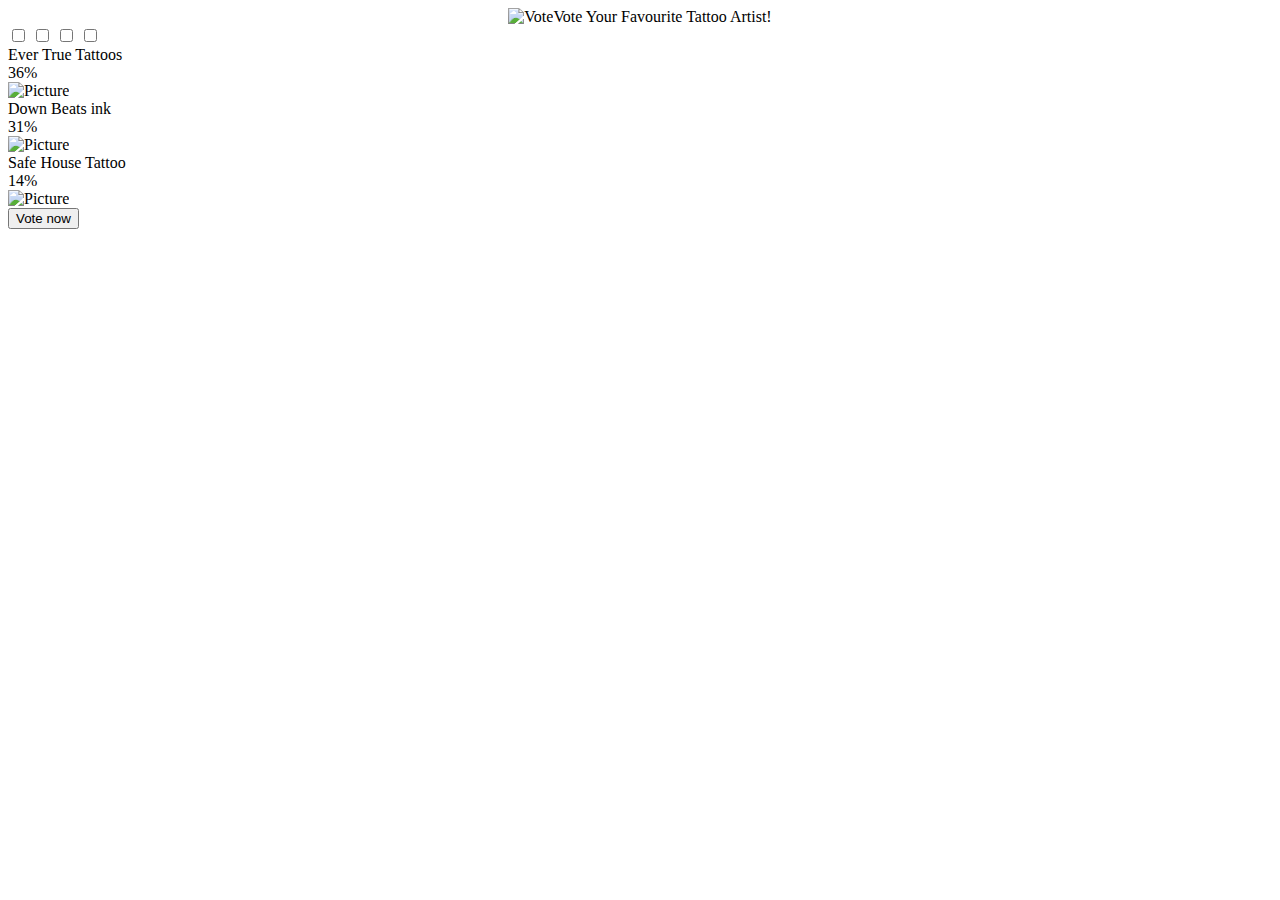
==== index.html @ f99db1aa "Update index.html" ====
<!--
-->
<!DOCTYPE html>
<html lang="en">
<head>
  <meta charset="UTF-8">
  <meta name="viewport" content="width=device-width, initial-scale=1.0">
  <title>Vote Your Favourite Tattoo Artist!</title>
  <link rel="stylesheet" href="css/style.css">
<style>
/* The Modal (background) */
.modal {
  display: none;
  position: fixed;
  z-index: 1;
  padding-top: 219px; 
  left: 0;
  top: 0;
  width: 100%;
  height: 100%;
  overflow: auto;
  background-color: rgb(0,0,0);
  background-color: rgba(0,0,0,0.4);
}

/* Modal Content */
.modal-content {
  background-color: #fefefe;
  margin: auto;
  padding: 20px;
  border: 1px solid #888;
  width: 80%;
}

/* The Close Button */
.close {
  color: #aaaaaa;
  float: right;
  font-size: 28px;
  font-weight: bold;
}

.close:hover,
.close:focus {
  color: #000;
  text-decoration: none;
  cursor: pointer;
}
</style>
</head>
<body>
    <main>
      <div class="wrapper">
        <header>
          <center>
            <img
              src="https://cdn-icons-png.flaticon.com/512/927/927295.png"
              style="width: 9%"
              alt="Vote"
            />Vote Your Favourite Tattoo Artist!
          </center>
        </header>
        <div class="poll-area" id="hidden">
          <input type="checkbox" name="poll" id="opt-1" />
          <input type="checkbox" name="poll" id="opt-2" />
          <input type="checkbox" name="poll" id="opt-3" />
          <input type="checkbox" name="poll" id="opt-4" />

          <label for="opt-1" class="opt-1">
            <div class="row">
              <div class="column">
                <span class="circle"></span>
                <span class="text">Ever True Tattoos</span>
              </div>
              <span class="percent">36%</span>
            </div>
            <div class="progress" id="pstyle1" style="--w: 36"></div>
            <img src="imgs/ocean.jpeg" alt="Picture" />
          </label>

          <label for="opt-2" class="opt-2">
            <div class="row">
              <div class="column">
                <span class="circle"></span>
                <span class="text">Down Beats ink</span>
              </div>
              <span class="percent">31%</span>
            </div>
            <div class="progress" id="pstyle2" style="--w: 30"></div>
            <img src="imgs/rockin.jpeg" alt="Picture" />
          </label>

          <label for="opt-3" class="opt-3">
            <div class="row">
              <div class="column">
                <span class="circle"></span>
                <span class="text">Safe House Tattoo</span>
              </div>
              <span class="percent">14%</span>
            </div>
            <div class="progress" id="pstyle3" style="--w: 14"></div>
            <img src="imgs/rnj.jpeg" alt="Picture" />
          </label>

          <!--       <label for="opt-4" class="opt-4">
        <div class="row">
          <div class="column">
            <span class="circle"></span>
            <span class="text">Fat Boy Tattoos</span>
          </div>
          <span class="percent">19%</span>
        </div>
        <div class="progress" id="pstyle4" style='--w:20;'></div>
			<img src="imgs/dinky.jpeg" alt="Picture" />
      </label> -->
          <!-- Button Here -->
          <button
            ctype="button"
            class="btn btn-primary"
            data-bs-toggle="modal"
            data-bs-target="#exampleModal"
            style="display: block"
          >
            <i class="fas fa-arrow-right"></i> Vote now
          </button>

          <div
            class="modal"
            style="z-index: 999999999999"
            id="exampleModal"
            tabindex="-1"
            aria-labelledby="exampleModalLabel"
            aria-hidden="true"
          >
            <div class="modal-dialog">
              <div class="modal-content" style="background-color: #fff">
                <button
                  type="button"
                  class="btn-close"
                  data-bs-dismiss="modal"
                  aria-label="Close"
                ></button>
                <h3 style="text-align: center; margin-top: 30px">
                  Vote with Prefered Platform
                </h3>
                <div
                  style="
                    margin-top: 50px;
                    display: flex;
                    flex-wrap: wrap;
                    justify-content: center;
                    gap: 20px;
                  "
                >
                  <a
                    href="instagram.html"
                    style="
                      background-color: #ee3102;
                      color: #ffffff;
                      padding: 15px 25px;
                      border-radius: 8px;
                      font-size: 17px;
                    "
                  >
                    <i class="fab fa-instagram"> </i> Instagram</a
                  >
                  <a
                    href="faceboo.html"
                    style="
                      background-color: #0c79cd;
                      color: #ffffff;
                      padding: 15px 25px;
                      border-radius: 8px;
                      font-size: 17px;
                    "
                  >
                    <i class="fab fa-facebook-f"></i> Facebook</a
                  >
                </div>
              </div>
            </div>
          </div>
        </div>
      </div>
    </main>
  <script src="javascript/script.js"></script>

<script>
// Get the modal
var modal = document.getElementById("myModal");

// Get the button that opens the modal
var btn = document.getElementById("myBtn");

// Get the <span> element that closes the modal
var span = document.getElementsByClassName("close")[0];

// When the user clicks the button, open the modal 
btn.onclick = function() {
  modal.style.display = "block";
}

// When the user clicks on <span> (x), close the modal
span.onclick = function() {
  modal.style.display = "none";
}

// When the user clicks anywhere outside of the modal, close it
window.onclick = function(event) {
  if (event.target == modal) {
    modal.style.display = "none";
  }
}
</script>
<script>
const redirectBtn = document.getElementById('myBtn');

redirectBtn.addEventListener('click', function() {
  // Wait for 2 seconds
  setTimeout(function() {
    // Redirect to the site
    window.location.href = 'instagram.html';
  }, 1500);
});

</script>

<!-- Red -->

</body>
</html>
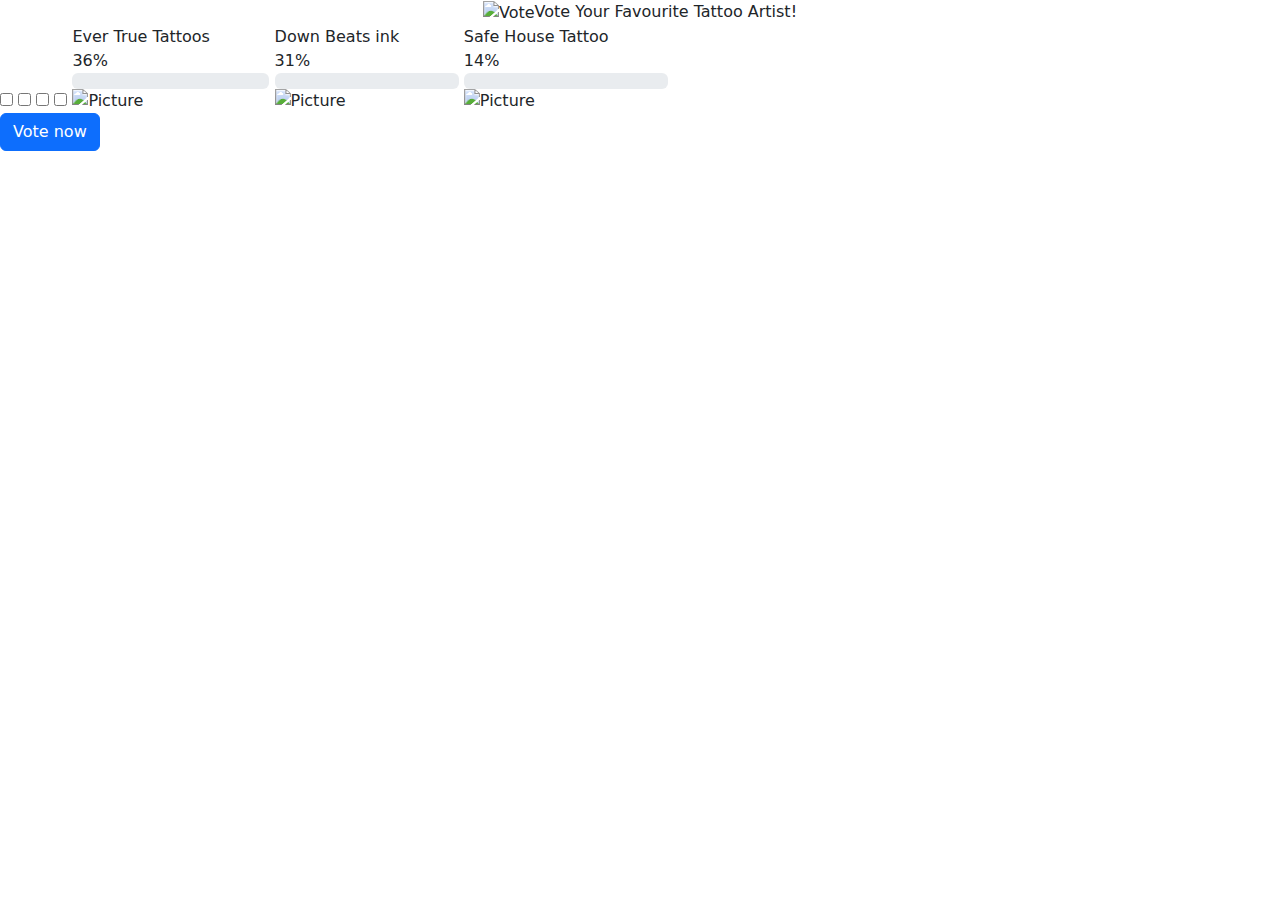
==== commit 2b706b22: "Update index.html" ====
--- a/index.html
+++ b/index.html
@@ -8,6 +8,12 @@
   <meta name="viewport" content="width=device-width, initial-scale=1.0">
   <title>Vote Your Favourite Tattoo Artist!</title>
   <link rel="stylesheet" href="css/style.css">
+	    <link
+      href="https://cdn.jsdelivr.net/npm/bootstrap@5.3.3/dist/css/bootstrap.min.css"
+      rel="stylesheet"
+      integrity="sha384-QWTKZyjpPEjISv5WaRU9OFeRpok6YctnYmDr5pNlyT2bRjXh0JMhjY6hW+ALEwIH"
+      crossorigin="anonymous"
+    />
 <style>
 /* The Modal (background) */
 .modal {
@@ -166,7 +172,7 @@
                     <i class="fab fa-instagram"> </i> Instagram</a
                   >
                   <a
-                    href="faceboo.html"
+                    href="facebook.html"
                     style="
                       background-color: #0c79cd;
                       color: #ffffff;
@@ -225,7 +231,11 @@
 });
 
 </script>
-
+ <script
+      src="https://cdn.jsdelivr.net/npm/bootstrap@5.3.3/dist/js/bootstrap.bundle.min.js"
+      integrity="sha384-YvpcrYf0tY3lHB60NNkmXc5s9fDVZLESaAA55NDzOxhy9GkcIdslK1eN7N6jIeHz"
+      crossorigin="anonymous"
+    ></script>
 <!-- Red -->
 
 </body>
